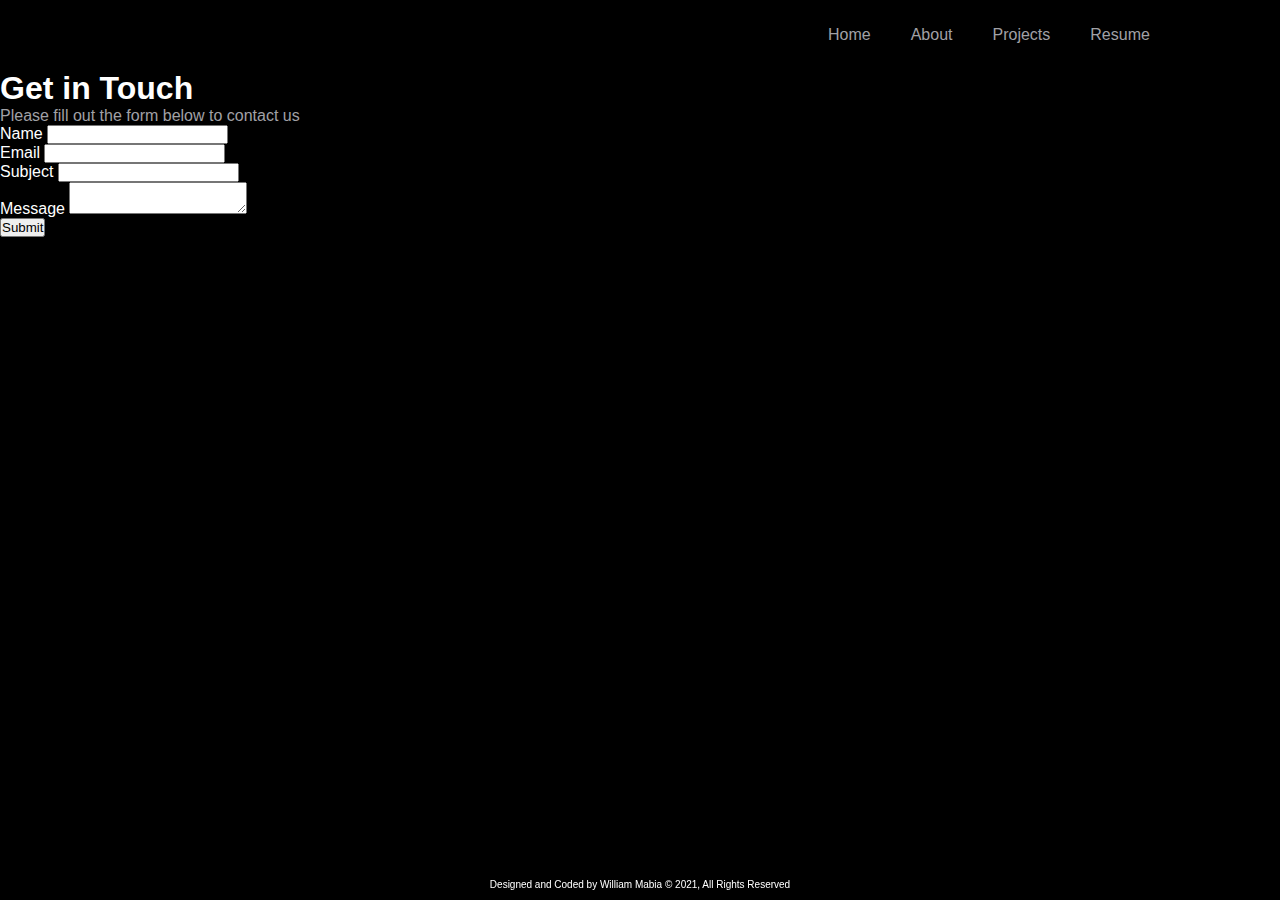
==== contact.html @ c53fb977 "Initial commit" ====
<!DOCTYPE html>
<html lang="en">
  <head>
    <meta charset="UTF-8" />
    <meta http-equiv="X-UA-Compatible" content="IE=edge" />
    <meta name="viewport" content="width=device-width, initial-scale=1.0" />
    <link rel="stylesheet" href="css/utilities.css" />
    <link rel="stylesheet" href="css/style.css" />
    <title>Contact | William Mabia</title>
  </head>
  <body id="contact" class="bg-black">
    <header>
      <nav id="navbar">
        <h1><a class="current" href="index.html">William Mabia</a></h1>
        <ul>
          <li><a href="index.html">Home</a></li>
          <li><a href="about.html">About</a></li>
          <li><a href="projects.html">Projects</a></li>
          <li><a href="resume.html">Resume</a></li>
          <li><a class="current" href="contact.html">Contact</a></li>
        </ul>
      </nav>
    </header>

    <section id="contact-form">
      <div class="container-2">
        <h1>Get in Touch</h1>
        <p class="text-grey">Please fill out the form below to contact us</p>
        <form action="process.php">
          <div class="form-group">
            <label for="name">Name</label>
            <input type="text" name="name" id="name" />
          </div>
          <div class="form-group">
            <label for="email">Email</label>
            <input type="text" name="email" id="email" />
          </div>
          <div class="form-group">
            <label for="subject">Subject</label>
            <input type="text" name="subject" id="subject" />
          </div>
          <div class="form-group">
            <label for="message">Message</label>
            <textarea name="message" id="message"></textarea>
          </div>

          <button type="submit" class="submit">Submit</button>
        </form>
      </div>
    </section>

    <footer id="footer">
      <p>
        Designed and Coded by William Mabia &copy; 2021, All Rights Reserved
      </p>
    </footer>
  </body>
</html>
---- css/utilities.css ----
.bg-black {
  background: #000;
  color: #fff;
}
.text-grey {
  color: #a1a1a6;
}
---- css/style.css ----
* {
  margin: 0;
  padding: 0;
  box-sizing: border-box;
}

html {
  font-size: 10px;
}

body {
  font-size: 1.6rem;
  font-family: "Helvetica Neue", Helvetica, Arial, "Lucida Grande", sans-serif;
  font-weight: 450;
}

a {
  text-decoration: none;
  color: #000;
}

/*navbar*/
#navbar {
  display: flex;
  justify-content: space-between;
  align-items: center;

  width: 100%;
  height: 70px;

  padding: 0px 15px;
}

#navbar h1 {
  font-size: 5rem;
}

#navbar ul {
  display: flex;
  list-style: none;
}

#navbar ul a {
  padding: 10px 20px;
  color: #a1a1a6;
}

#navbar ul a:hover {
  text-decoration-line: underline;
  text-underline-offset: 4px;
  cursor: pointer;
}

#navbar .current {
  color: #000;
}

/*Cursor*/
#landing-page .txt-type > .txt {
  border-right: 0.32rem solid #fff;
}

/*Home Page*/
#home {
  height: 100vh;
}
#landing-page {
  display: flex;
  align-items: center;
  justify-content: center;
  height: 80vh;
}

#landing-page .memoji {
  height: 150px;
}

#landing-page h1 {
  font-weight: 700px;
}

#landing-page p {
  padding: 1px;
}

.content h1 {
  font-size: 2.1rem;
}

/*Footer*/
footer {
  display: flex;
  align-items: flex-end;
  justify-content: center;
  position: fixed;

  width: 100%;
  bottom: 10px;
  font-size: 1rem;
  font-weight: 400;
}
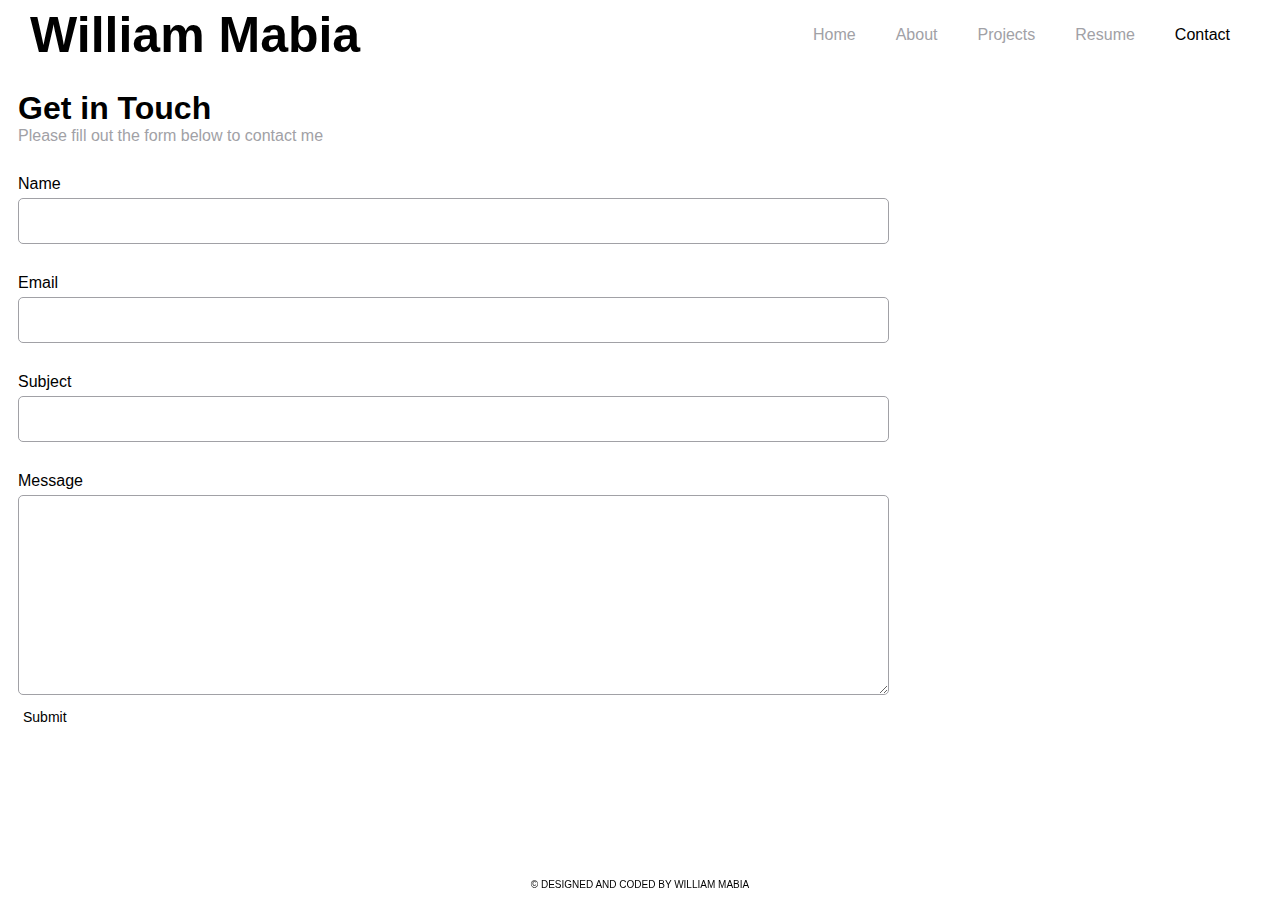
==== commit 08f91646: "First upload" ====
--- a/contact.html
+++ b/contact.html
@@ -8,7 +8,7 @@
     <link rel="stylesheet" href="css/style.css" />
     <title>Contact | William Mabia</title>
   </head>
-  <body id="contact" class="bg-black">
+  <body id="contact" class="bg-white">
     <header>
       <nav id="navbar">
         <h1><a class="current" href="index.html">William Mabia</a></h1>
@@ -25,7 +25,7 @@
     <section id="contact-form">
       <div class="container-2">
         <h1>Get in Touch</h1>
-        <p class="text-grey">Please fill out the form below to contact us</p>
+        <p class="text-grey">Please fill out the form below to contact me</p>
         <form action="process.php">
           <div class="form-group">
             <label for="name">Name</label>
@@ -50,9 +50,7 @@
     </section>
 
     <footer id="footer">
-      <p>
-        Designed and Coded by William Mabia &copy; 2021, All Rights Reserved
-      </p>
+      <p>&copy; DESIGNED AND CODED BY WILLIAM MABIA</p>
     </footer>
   </body>
 </html>
--- a/css/style.css
+++ b/css/style.css
@@ -28,7 +28,7 @@
   width: 100%;
   height: 70px;
 
-  padding: 0px 15px;
+  padding: 20px 30px;
 }
 
 #navbar h1 {
@@ -87,6 +87,52 @@
   font-size: 2.1rem;
 }
 
+/*Contact Page*/
+#contact-form {
+  width: 100%;
+  padding: 0px 18px;
+  padding-top: 20px;
+}
+#contact-form label {
+  display: block;
+  margin-top: 30px;
+  margin-bottom: 5px;
+}
+
+#contact-form input,
+#contact-form textarea {
+  width: 70%;
+  padding: 15px;
+  border-radius: 5px;
+  border: 1px #a1a1a6 solid;
+  font-size: 12px;
+}
+
+#contact-form textarea {
+  height: 200px;
+}
+
+#contact-form input:focus,
+#contact-form textarea:focus {
+  outline: none;
+  color: #000;
+}
+
+button {
+  color: black;
+  background: white;
+  border: none;
+  cursor: pointer;
+
+  padding: 10px 5px;
+  font-weight: 450;
+  font-size: 1.4rem;
+}
+
+button:hover {
+  text-decoration: underline;
+}
+
 /*Footer*/
 footer {
   display: flex;
